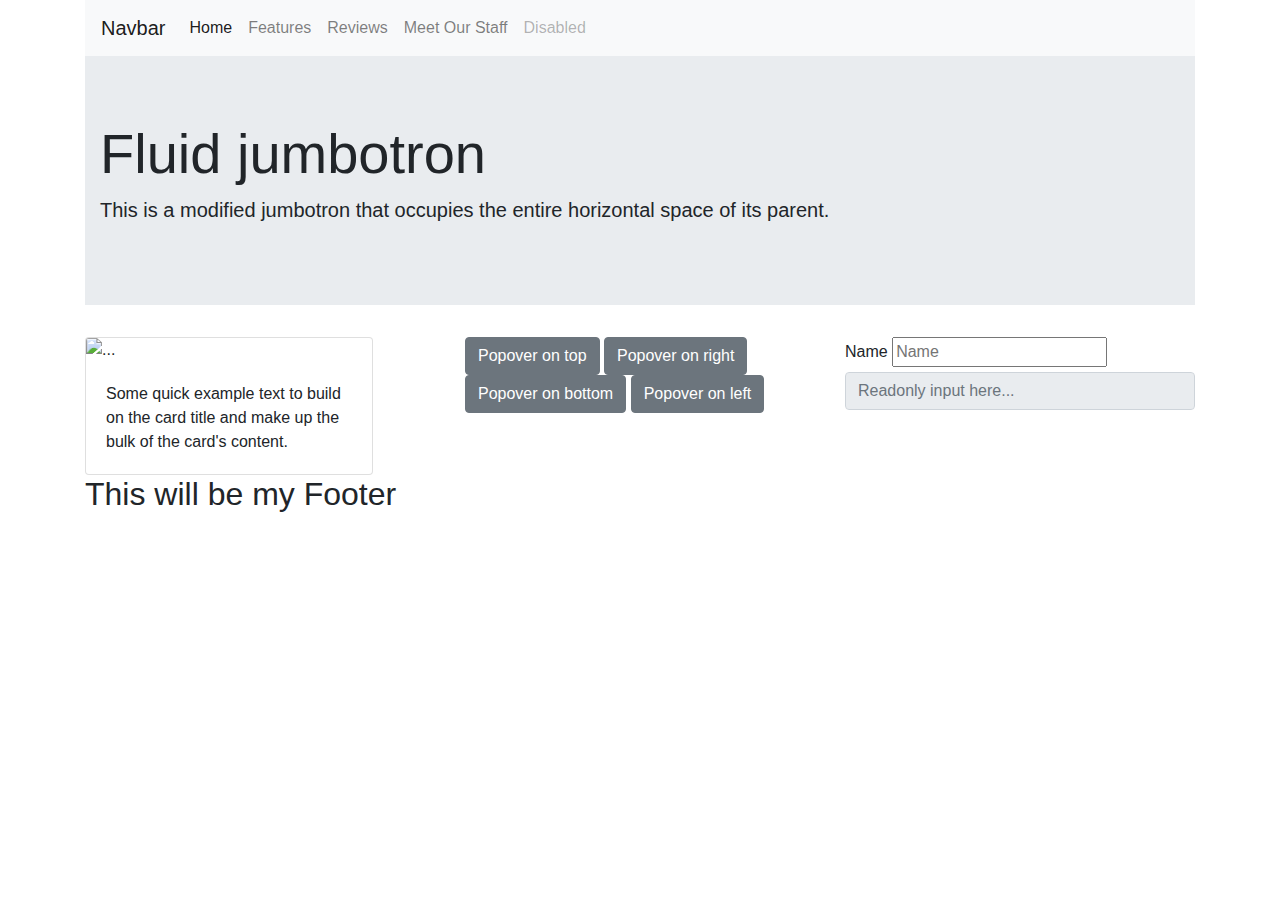
==== index.html @ c5966dff "starting the project" ====
<!DOCTYPE html>
<html lang="en">

<head>
    <meta charset="UTF-8">
    <meta name="viewport" content="width=device-width, initial-scale=1.0">
    <!--bootstrap cdn -->
    <link rel="stylesheet" href="https://stackpath.bootstrapcdn.com/bootstrap/4.3.1/css/bootstrap.min.css"
        integrity="sha384-ggOyR0iXCbMQv3Xipma34MD+dH/1fQ784/j6cY/iJTQUOhcWr7x9JvoRxT2MZw1T" crossorigin="anonymous">
    <script src="https://code.jquery.com/jquery-3.3.1.slim.min.js"
        integrity="sha384-q8i/X+965DzO0rT7abK41JStQIAqVgRVzpbzo5smXKp4YfRvH+8abtTE1Pi6jizo"
        crossorigin="anonymous"></script>
    <script src="https://cdnjs.cloudflare.com/ajax/libs/popper.js/1.14.7/umd/popper.min.js"
        integrity="sha384-UO2eT0CpHqdSJQ6hJty5KVphtPhzWj9WO1clHTMGa3JDZwrnQq4sF86dIHNDz0W1"
        crossorigin="anonymous"></script>
    <script src="https://stackpath.bootstrapcdn.com/bootstrap/4.3.1/js/bootstrap.min.js"
        integrity="sha384-JjSmVgyd0p3pXB1rRibZUAYoIIy6OrQ6VrjIEaFf/nJGzIxFDsf4x0xIM+B07jRM"
        crossorigin="anonymous"></script>
    <!--bootstrap cdn -->

    <title>Bootstrap-Portfolio</title>
</head>

<body>

    <div class="container">
        <!--nav here-->
        <!--Start-->
        <nav class="navbar navbar-expand-lg navbar-light bg-light">
            <a class="navbar-brand" href="index.html">Navbar</a>
            <button class="navbar-toggler" type="button" data-toggle="collapse" data-target="#navbarNavAltMarkup"
                aria-controls="navbarNavAltMarkup" aria-expanded="false" aria-label="Toggle navigation">
                <span class="navbar-toggler-icon"></span>
            </button>
            <div class="collapse navbar-collapse" id="navbarNavAltMarkup">
                <div class="navbar-nav">
                    <a class="nav-item nav-link active" href="#">Home <span class="sr-only">(current)</span></a>
                    <a class="nav-item nav-link" href="#">Features</a>
                    <a class="nav-item nav-link" href="#">Reviews</a>
                    <a class="nav-item nav-link" href="#">Meet Our Staff</a>
                    <a class="nav-item nav-link disabled" href="#" tabindex="-1" aria-disabled="true">Disabled</a>
                </div>
            </div>
        </nav>

        <!--end nav -->
        <!--jumbotron Start-->
        <div class="jumbotron jumbotron-fluid">
            <div class="container">
                <!--add image-->
                <h1 class="display-4">Fluid jumbotron</h1>
                <p class="lead">This is a modified jumbotron that occupies the entire horizontal space of its parent.
                </p>
            </div>
        </div>
        <!-- endJumbotron-->
        <div class="row">
            <div class="col-4">
                <div class="card" style="width: 18rem;">
                    <img src="..." class="card-img-top" alt="...">
                    <div class="card-body">
                      <p class="card-text">Some quick example text to build on the card title and make up the bulk of the card's content.</p>
                    </div>
                  </div>
            </div>

            <div class="col-4">
                <!--popover-->
                <button type="button" class="btn btn-secondary" data-container="body" data-toggle="popover" data-placement="top" data-content="Vivamus sagittis lacus vel augue laoreet rutrum faucibus.">
                    Popover on top
                  </button>
                  
                  <button type="button" class="btn btn-secondary" data-container="body" data-toggle="popover" data-placement="right" data-content="Vivamus sagittis lacus vel augue laoreet rutrum faucibus.">
                    Popover on right
                  </button>
                  
                  <button type="button" class="btn btn-secondary" data-container="body" data-toggle="popover" data-placement="bottom" data-content="Vivamus
                  sagittis lacus vel augue laoreet rutrum faucibus.">
                    Popover on bottom
                  </button>
                  
                  <button type="button" class="btn btn-secondary" data-container="body" data-toggle="popover" data-placement="left" data-content="Vivamus sagittis lacus vel augue laoreet rutrum faucibus.">
                    Popover on left
                  </button>
            </div>

            <div class="col-4">
                <!--form-->
                <label for="name">Name</label>
                <input type="name" id="name" placeholder="Name">
                <input class="form-control" type="text" placeholder="Readonly input here..." readonly>
            </div>
        </div>
        <!--footer-->
        <footer>
            <h2>This will be my Footer</h2>
        </footer>


        <!--nav-->
        <!--jumbotron-->
        <div class="container">
            <div class="row">
                <div class="col-4">

                    <!--card-->
                </div>

                <div class="col-4">

                    <!--card-->
                </div>

                <div class="col-4">

                    <!--card-->
                </div>

            </div>

        </div>

        <!--footer-->



    </div>









</body>

</html>
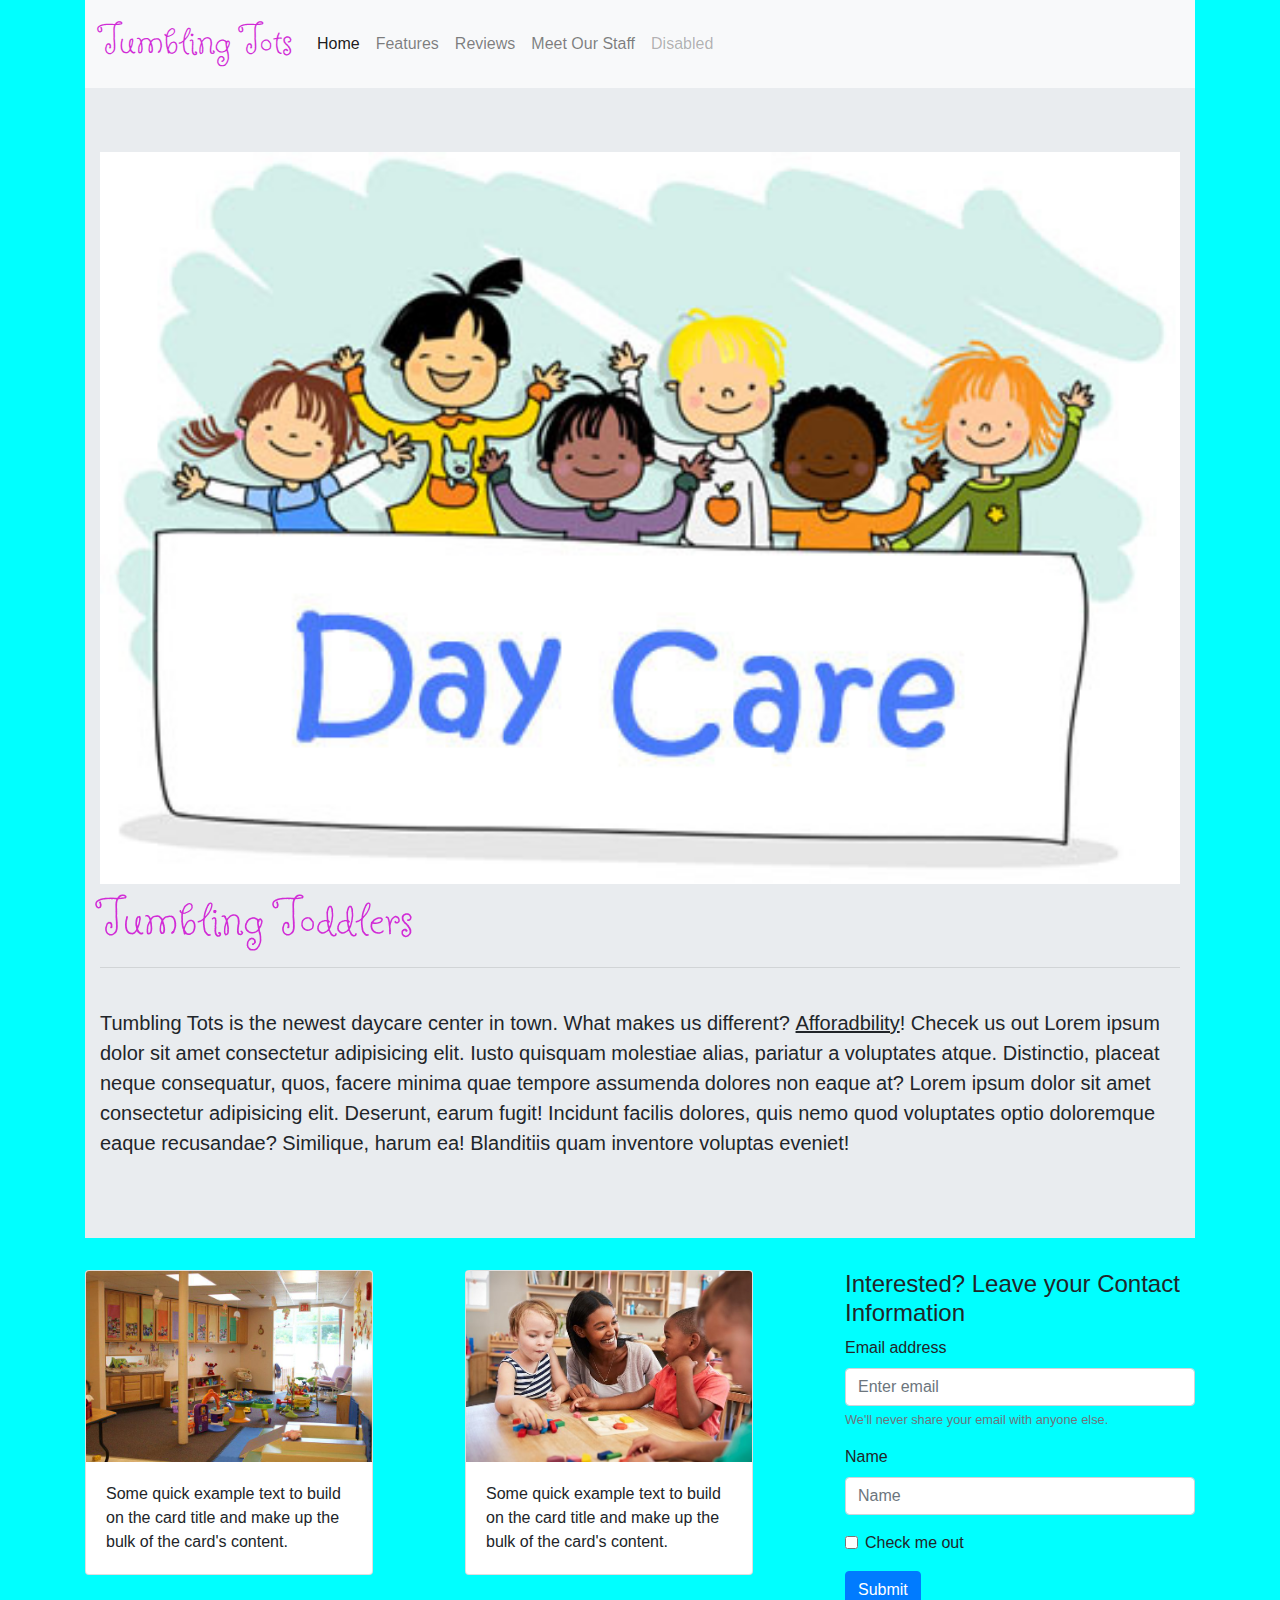
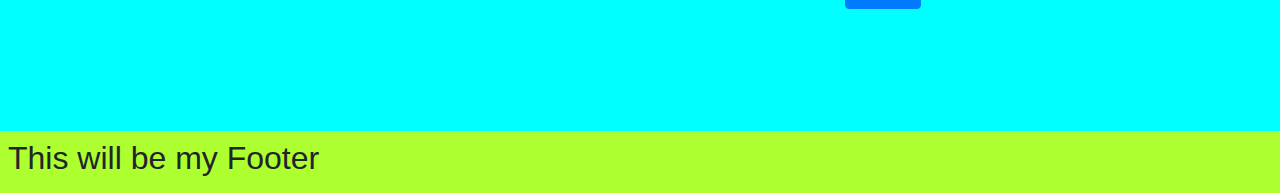
==== commit 06b1ff8e: "added daycare content" ====
--- a/index.html
+++ b/index.html
@@ -17,6 +17,9 @@
         integrity="sha384-JjSmVgyd0p3pXB1rRibZUAYoIIy6OrQ6VrjIEaFf/nJGzIxFDsf4x0xIM+B07jRM"
         crossorigin="anonymous"></script>
     <!--bootstrap cdn -->
+    <!--google fonts-->
+    <link href="https://fonts.googleapis.com/css2?family=Butterfly+Kids&display=swap" rel="stylesheet">
+    <link rel="stylesheet" type="text/css" href="style.css">
 
     <title>Bootstrap-Portfolio</title>
 </head>
@@ -27,7 +30,8 @@
         <!--nav here-->
         <!--Start-->
         <nav class="navbar navbar-expand-lg navbar-light bg-light">
-            <a class="navbar-brand" href="index.html">Navbar</a>
+           
+            <a class="navbar-brand" href="index.html"> <h3>Tumbling Tots</h3></a>
             <button class="navbar-toggler" type="button" data-toggle="collapse" data-target="#navbarNavAltMarkup"
                 aria-controls="navbarNavAltMarkup" aria-expanded="false" aria-label="Toggle navigation">
                 <span class="navbar-toggler-icon"></span>
@@ -44,83 +48,76 @@
         </nav>
 
         <!--end nav -->
+
+
         <!--jumbotron Start-->
         <div class="jumbotron jumbotron-fluid">
             <div class="container">
-                <!--add image-->
-                <h1 class="display-4">Fluid jumbotron</h1>
-                <p class="lead">This is a modified jumbotron that occupies the entire horizontal space of its parent.
+                <img src="images/jumbo2.jpg">
+                <h1 class="display-4">Tumbling Toddlers</h1>
+                <hr>
+                <br>
+                <p class="lead"> Tumbling Tots is the newest daycare center in town. What makes us different?
+                    <strong><u>Afforadbility</u></strong>! Checek us out Lorem ipsum dolor sit amet consectetur
+                    adipisicing elit. Iusto quisquam molestiae alias, pariatur a voluptates atque. Distinctio, placeat
+                    neque consequatur, quos, facere minima quae tempore assumenda dolores non eaque at? Lorem ipsum
+                    dolor sit amet consectetur adipisicing elit. Deserunt, earum fugit! Incidunt facilis dolores, quis
+                    nemo quod voluptates optio doloremque eaque recusandae? Similique, harum ea! Blanditiis quam
+                    inventore voluptas eveniet!
                 </p>
             </div>
         </div>
-        <!-- endJumbotron-->
+        <!-- end Jumbotron-->
+
         <div class="row">
             <div class="col-4">
                 <div class="card" style="width: 18rem;">
-                    <img src="..." class="card-img-top" alt="...">
+                    <img src="images/909587e8e1251f34b23370b3f325ae6c.jpg" class="card-img-top" alt="...">
                     <div class="card-body">
-                      <p class="card-text">Some quick example text to build on the card title and make up the bulk of the card's content.</p>
+                        <p class="card-text">Some quick example text to build on the card title and make up the bulk of
+                            the card's content.</p>
                     </div>
-                  </div>
+                </div>
             </div>
 
             <div class="col-4">
                 <!--popover-->
-                <button type="button" class="btn btn-secondary" data-container="body" data-toggle="popover" data-placement="top" data-content="Vivamus sagittis lacus vel augue laoreet rutrum faucibus.">
-                    Popover on top
-                  </button>
-                  
-                  <button type="button" class="btn btn-secondary" data-container="body" data-toggle="popover" data-placement="right" data-content="Vivamus sagittis lacus vel augue laoreet rutrum faucibus.">
-                    Popover on right
-                  </button>
-                  
-                  <button type="button" class="btn btn-secondary" data-container="body" data-toggle="popover" data-placement="bottom" data-content="Vivamus
-                  sagittis lacus vel augue laoreet rutrum faucibus.">
-                    Popover on bottom
-                  </button>
-                  
-                  <button type="button" class="btn btn-secondary" data-container="body" data-toggle="popover" data-placement="left" data-content="Vivamus sagittis lacus vel augue laoreet rutrum faucibus.">
-                    Popover on left
-                  </button>
+                <div class="card" style="width: 18rem;">
+                    <img src="images/fairygodboss_daycare.jpg" class="card-img-top" alt="...">
+                    <div class="card-body">
+                        <p class="card-text">Some quick example text to build on the card title and make up the bulk of
+                            the card's content.</p>
+                    </div>
+                </div>
             </div>
 
             <div class="col-4">
                 <!--form-->
-                <label for="name">Name</label>
-                <input type="name" id="name" placeholder="Name">
-                <input class="form-control" type="text" placeholder="Readonly input here..." readonly>
+                <h4>Interested? Leave your Contact Information</h4>
+                <form>
+                    <div class="form-group">
+                        <label for="exampleInputEmail1">Email address</label>
+                        <input type="email" class="form-control" id="exampleInputEmail1" aria-describedby="emailHelp"
+                            placeholder="Enter email">
+                        <small id="emailHelp" class="form-text text-muted">We'll never share your email with anyone
+                            else.</small>
+                    </div>
+                    <div class="form-group">
+                        <label for="exampleInputPassword1">Name</label>
+                        <input type="name" class="form-control" id="exampleInputPassword1" placeholder="Name">
+                    </div>
+                    <div class="form-group form-check">
+                        <input type="checkbox" class="form-check-input" id="exampleCheck1">
+                        <label class="form-check-label" for="exampleCheck1">Check me out</label>
+                    </div>
+                    <button type="submit" class="btn btn-primary">Submit</button>
+                </form>
             </div>
         </div>
         <!--footer-->
-        <footer>
-            <h2>This will be my Footer</h2>
-        </footer>
-
-
-        <!--nav-->
-        <!--jumbotron-->
-        <div class="container">
-            <div class="row">
-                <div class="col-4">
-
-                    <!--card-->
-                </div>
-
-                <div class="col-4">
-
-                    <!--card-->
-                </div>
-
-                <div class="col-4">
-
-                    <!--card-->
-                </div>
-
-            </div>
-
-        </div>
-
-        <!--footer-->
+        <br>
+        <br>
+        <br>
 
 
 
@@ -128,9 +125,9 @@
 
 
 
-
-
-
+    <footer>
+        <h2 style="position: sticky" ;>This will be my Footer</h2>
+    </footer>
 
 
 
--- a/style.css
+++ b/style.css
@@ -0,0 +1,31 @@
+body {
+
+    background-color: aqua;
+}
+
+img {
+
+    min-width: 100%;
+    min-height: 100%;
+}
+
+h1 {
+    font-family: 'Butterfly Kids', cursive;
+    color:rgb(209, 44, 214);
+    align-content: center;
+}
+
+h3 {
+
+    font-family: 'Butterfly Kids', cursive;
+    color:rgb(209, 44, 214);
+    font-size: 45px;
+}
+
+footer {
+    background-color: greenyellow;
+    border: greenyellow solid 8px; 
+    height: 35%;
+    width: 100%;
+    margin-top: 50px;
+}